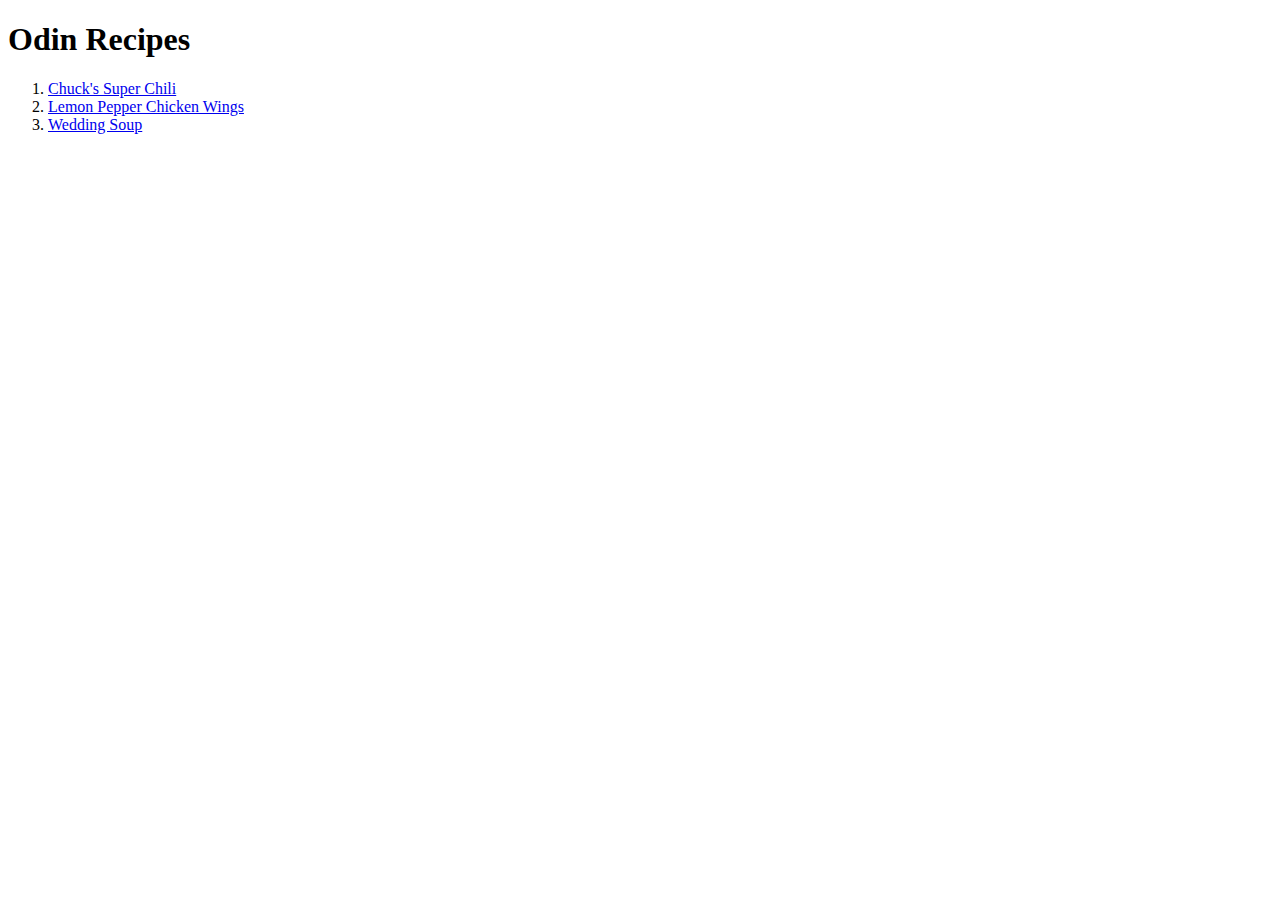
==== index.html @ 009f4cf3 "I created three new recipe pages" ====
<!DOCTYPE html>
<html>
    <head>
        <meta charset="UTF-8">
        <title>My First Project! (Recipes)</title>
    </head>

    <body>
        <h1>Odin Recipes</h1>
        <ol>
            <li><a href="chili.html">Chuck's Super Chili </a></li>
            <li><a href="wings.html">Lemon Pepper Chicken Wings</a></li>
            <li><a href="weddingsoup.html">Wedding Soup</a></li>
        </ol>
        

    </body>







</html>
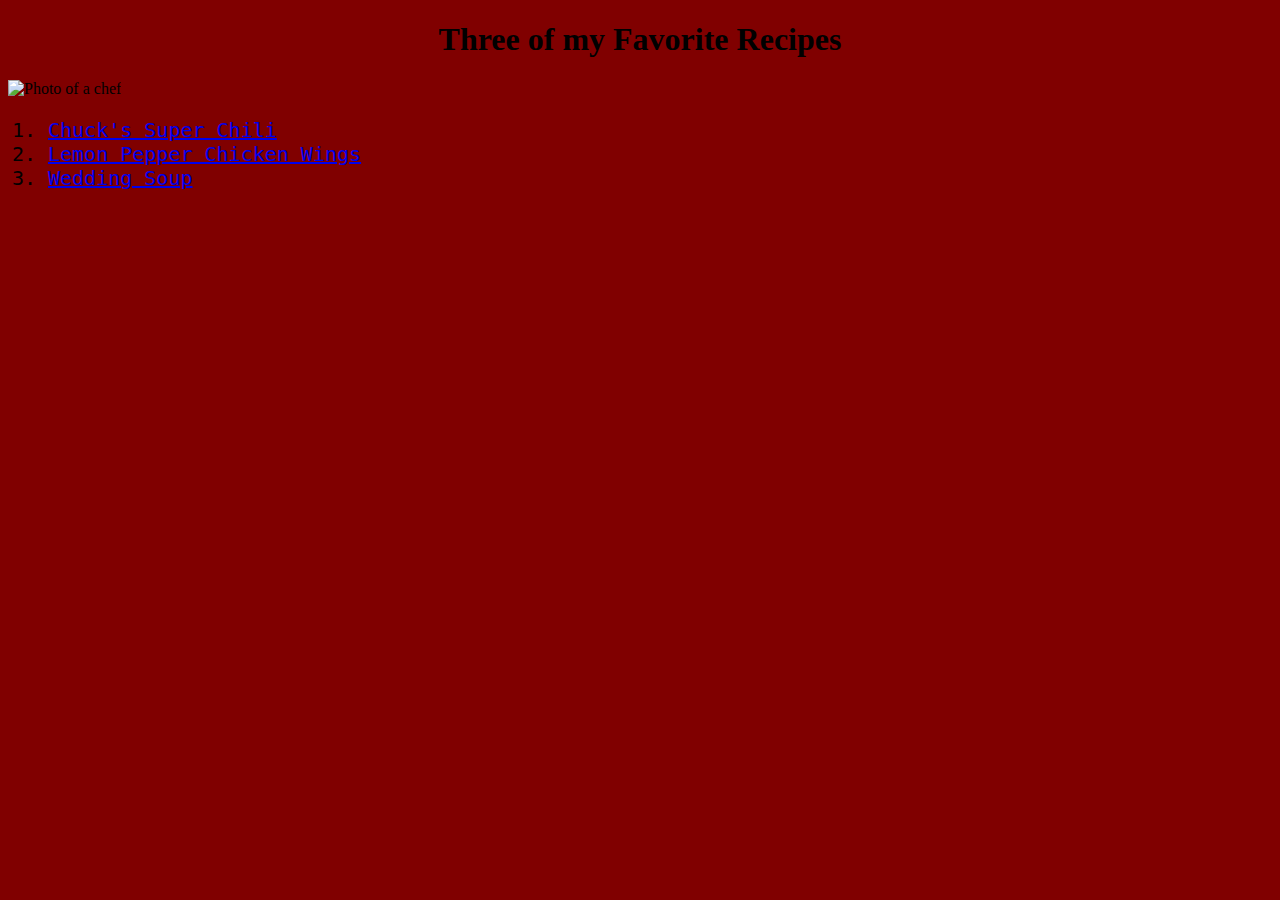
==== commit 83289b36: "Added CSS to index and chili pages" ====
--- a/index.html
+++ b/index.html
@@ -3,15 +3,24 @@
     <head>
         <meta charset="UTF-8">
         <title>My First Project! (Recipes)</title>
+        <link rel="stylesheet" href="style.css">
     </head>
 
-    <body>
-        <h1>Odin Recipes</h1>
+    <body class="index">
+        <div class='header'>
+        <h1>Three of my Favorite Recipes</h1>
+        </div>
+       
+        <img class="chef" src="https://images.unsplash.com/photo-1572715376701-98568319fd0b?ixid=MnwxMjA3fDB8MHxwaG90by1wYWdlfHx8fGVufDB8fHx8&ixlib=rb-1.2.1&auto=format&fit=crop&w=687&q=80" alt="Photo of a chef">
+        
+
+        <div class='recipe-items'>
         <ol>
-            <li><a href="chili.html">Chuck's Super Chili </a></li>
-            <li><a href="wings.html">Lemon Pepper Chicken Wings</a></li>
-            <li><a href="weddingsoup.html">Wedding Soup</a></li>
+            <li><a href="./recipes/chili.html">Chuck's Super Chili </a></li>
+            <li><a href="./recipes/wings.html">Lemon Pepper Chicken Wings</a></li>
+            <li><a href="./recipes/weddingsoup.html">Wedding Soup</a></li>
         </ol>
+        </div>
         
 
     </body>
--- a/style.css
+++ b/style.css
@@ -0,0 +1,69 @@
+/* This is CSS for index page */
+
+.index {
+    background-color: maroon;
+    font-family: fantasy, Georgia, 'Times New Roman', Times, serif;
+    align-items: center;
+}
+
+
+.header {
+    font-weight: bold;
+    text-align: center;
+}
+
+.recipe-items {
+    font-family: monospace;
+    font-size: x-large;
+}
+
+.chef {
+    height: auto;
+    width: 400px;
+   
+}
+
+/* All of the css for chili page below this line */
+
+.chilipage {
+    background-color: mediumslateblue;
+}
+
+
+
+.chili {
+    height: auto;
+    width: 600px;
+}
+
+.chili-header {
+    font-family: sans-serif;
+    font-size: 40px;
+    color:peru
+}
+
+.description {
+    font-family: Cambria, Cochin, Georgia, Times, 'Times New Roman', serif ;
+    font-weight: bolder;
+}
+
+#ingredients {
+    color: orangered;
+    font-size: 30px;
+}
+
+.list {
+    color: peachpuff;
+    font-weight: bolder;
+    font-family: 'Gill Sans', 'Gill Sans MT', Calibri, 'Trebuchet MS', sans-serif;
+}
+
+#ordered {
+    color: rosybrown;
+    font-family: cursive, Cambria, Cochin, Georgia, Times, 'Times New Roman', serif;
+    
+}
+
+
+
+
